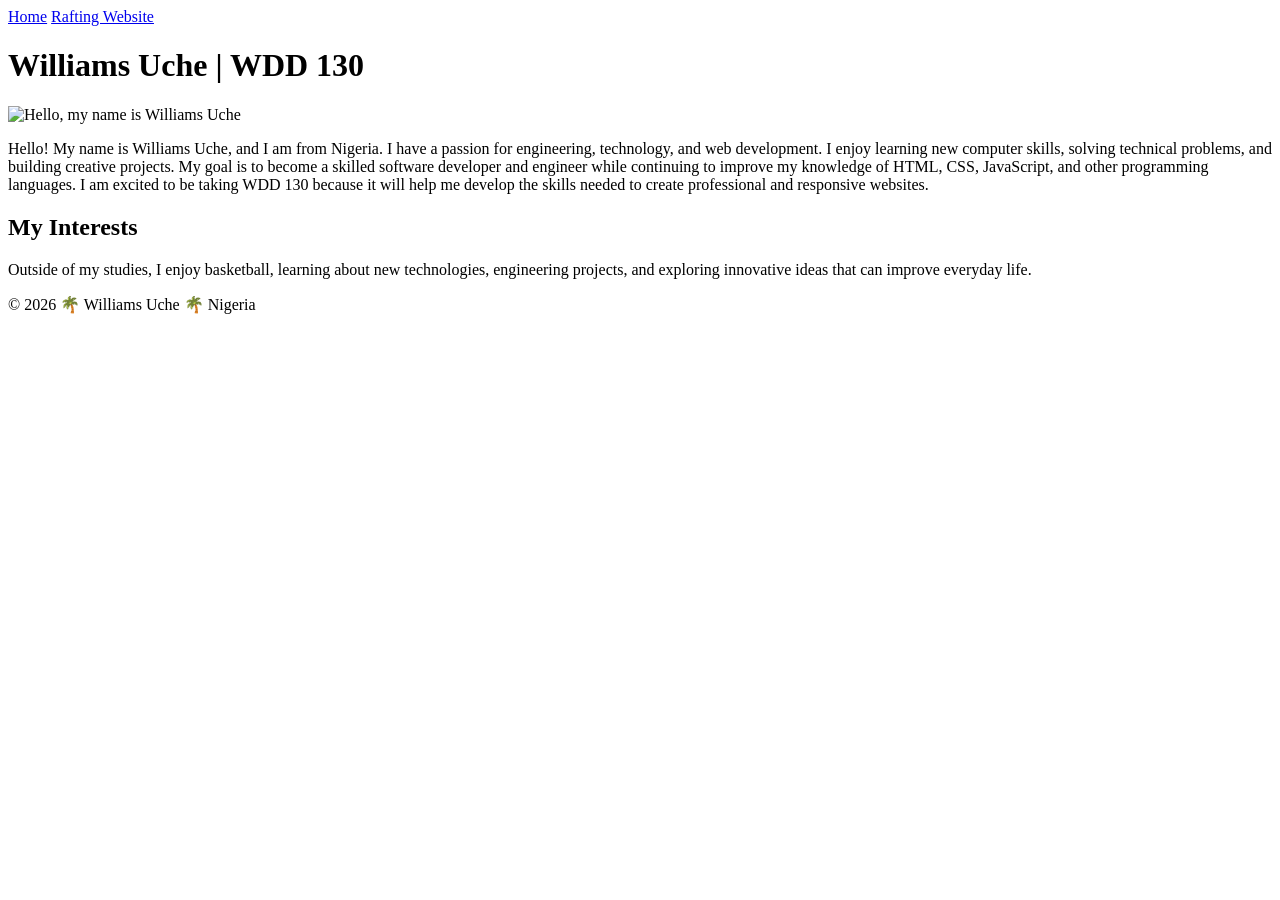
==== index.html @ f43a11a5 "week 1" ====
<!DOCTYPE html>
<html lang="en-US">

<head>
    <meta charset="UTF-8">
    <meta name="viewport" content="width=device-width, initial-scale=1.0">
    <title>Williams Uche | WDD 130</title>
</head>

<body>

    <header>
        <nav>
            <a href="#">Home</a>
            <a href="wwr/">Rafting Website</a>
        </nav>
    </header>

    <main>
        <h1>Williams Uche | WDD 130</h1>

        <img src="images/profile.jpg"
             alt="Hello, my name is Williams Uche"
             width="200">
        <p>
            Hello! My name is Williams Uche, and I am from Nigeria. I have a
            passion for engineering, technology, and web development. I enjoy
            learning new computer skills, solving technical problems, and
            building creative projects. My goal is to become a skilled software
            developer and engineer while continuing to improve my knowledge of
            HTML, CSS, JavaScript, and other programming languages. I am excited
            to be taking WDD 130 because it will help me develop the skills
            needed to create professional and responsive websites.
        </p>

        <h2>My Interests</h2>

        <p>
            Outside of my studies, I enjoy basketball, learning about new
            technologies, engineering projects, and exploring innovative ideas
            that can improve everyday life.
        </p>

    </main>

    <footer>
        <p>&copy; 2026 🌴 Williams Uche 🌴 Nigeria</p>
    </footer>

</body>

</html>
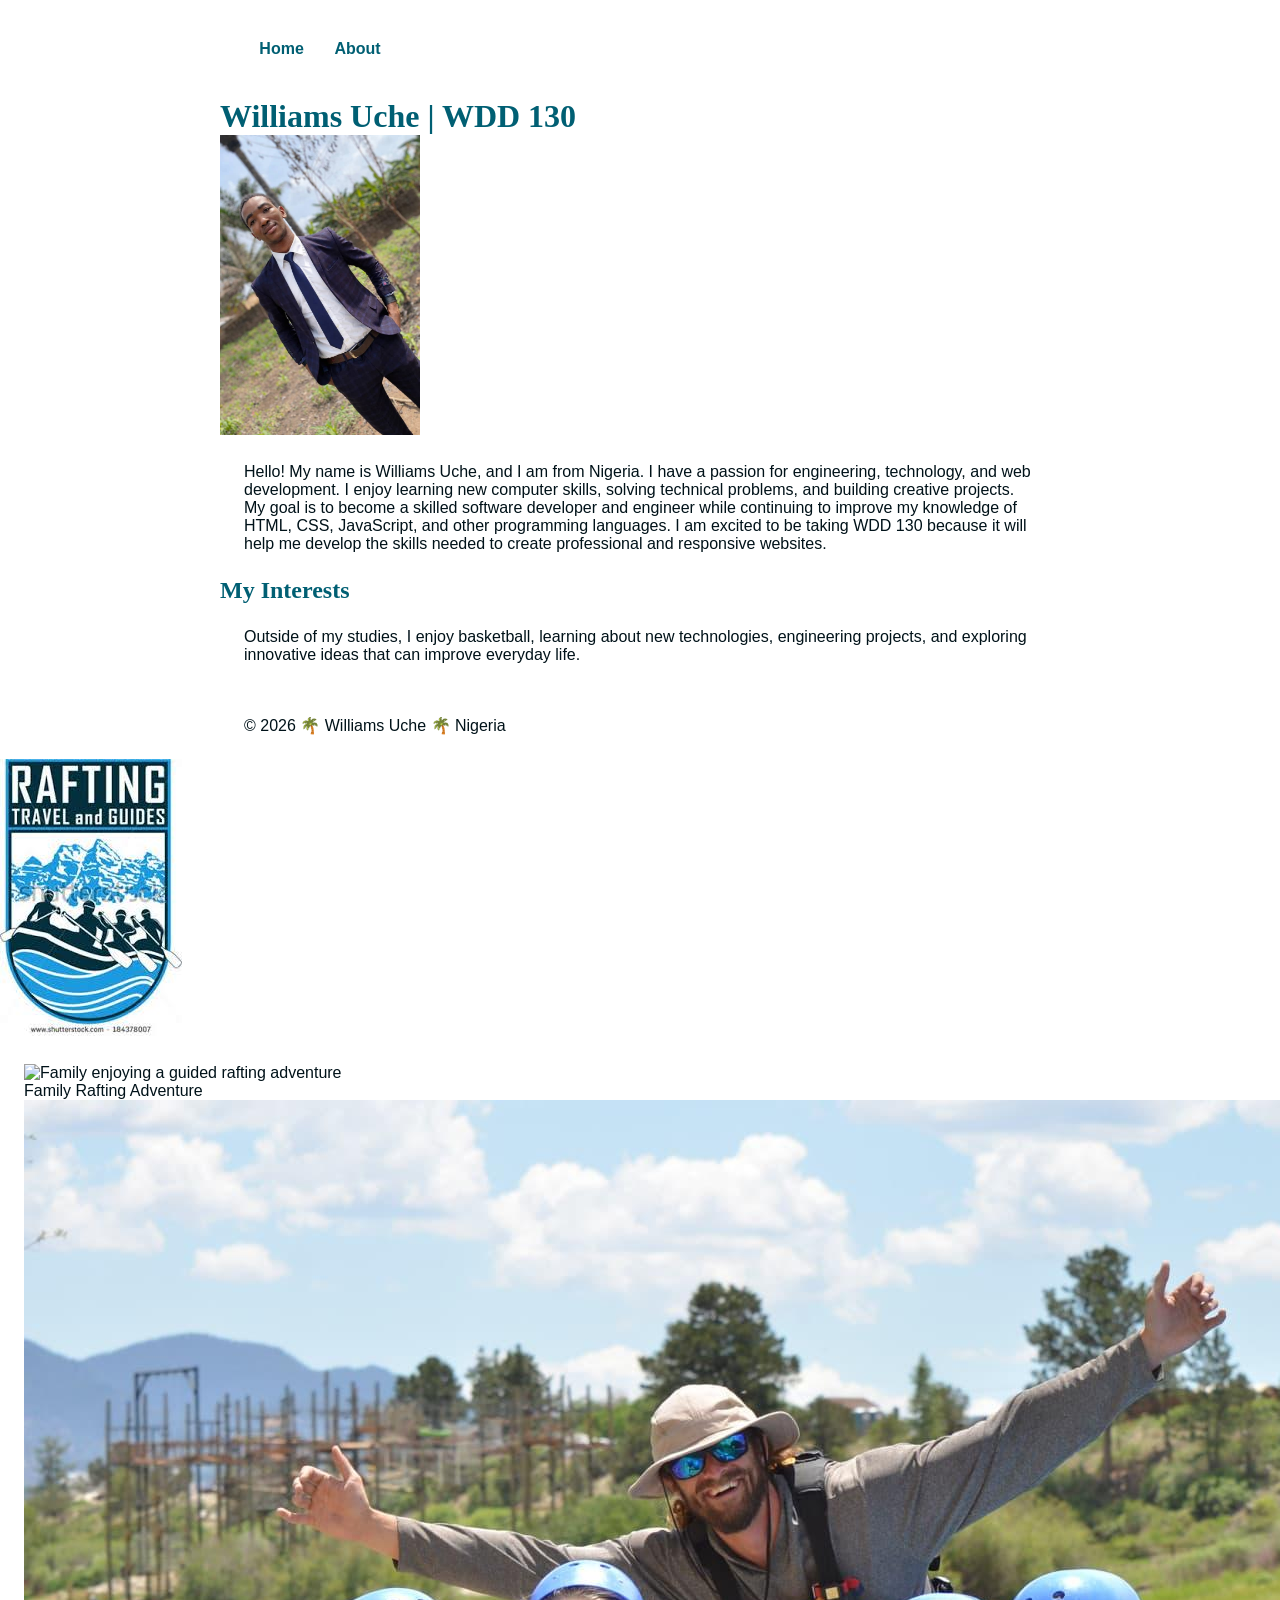
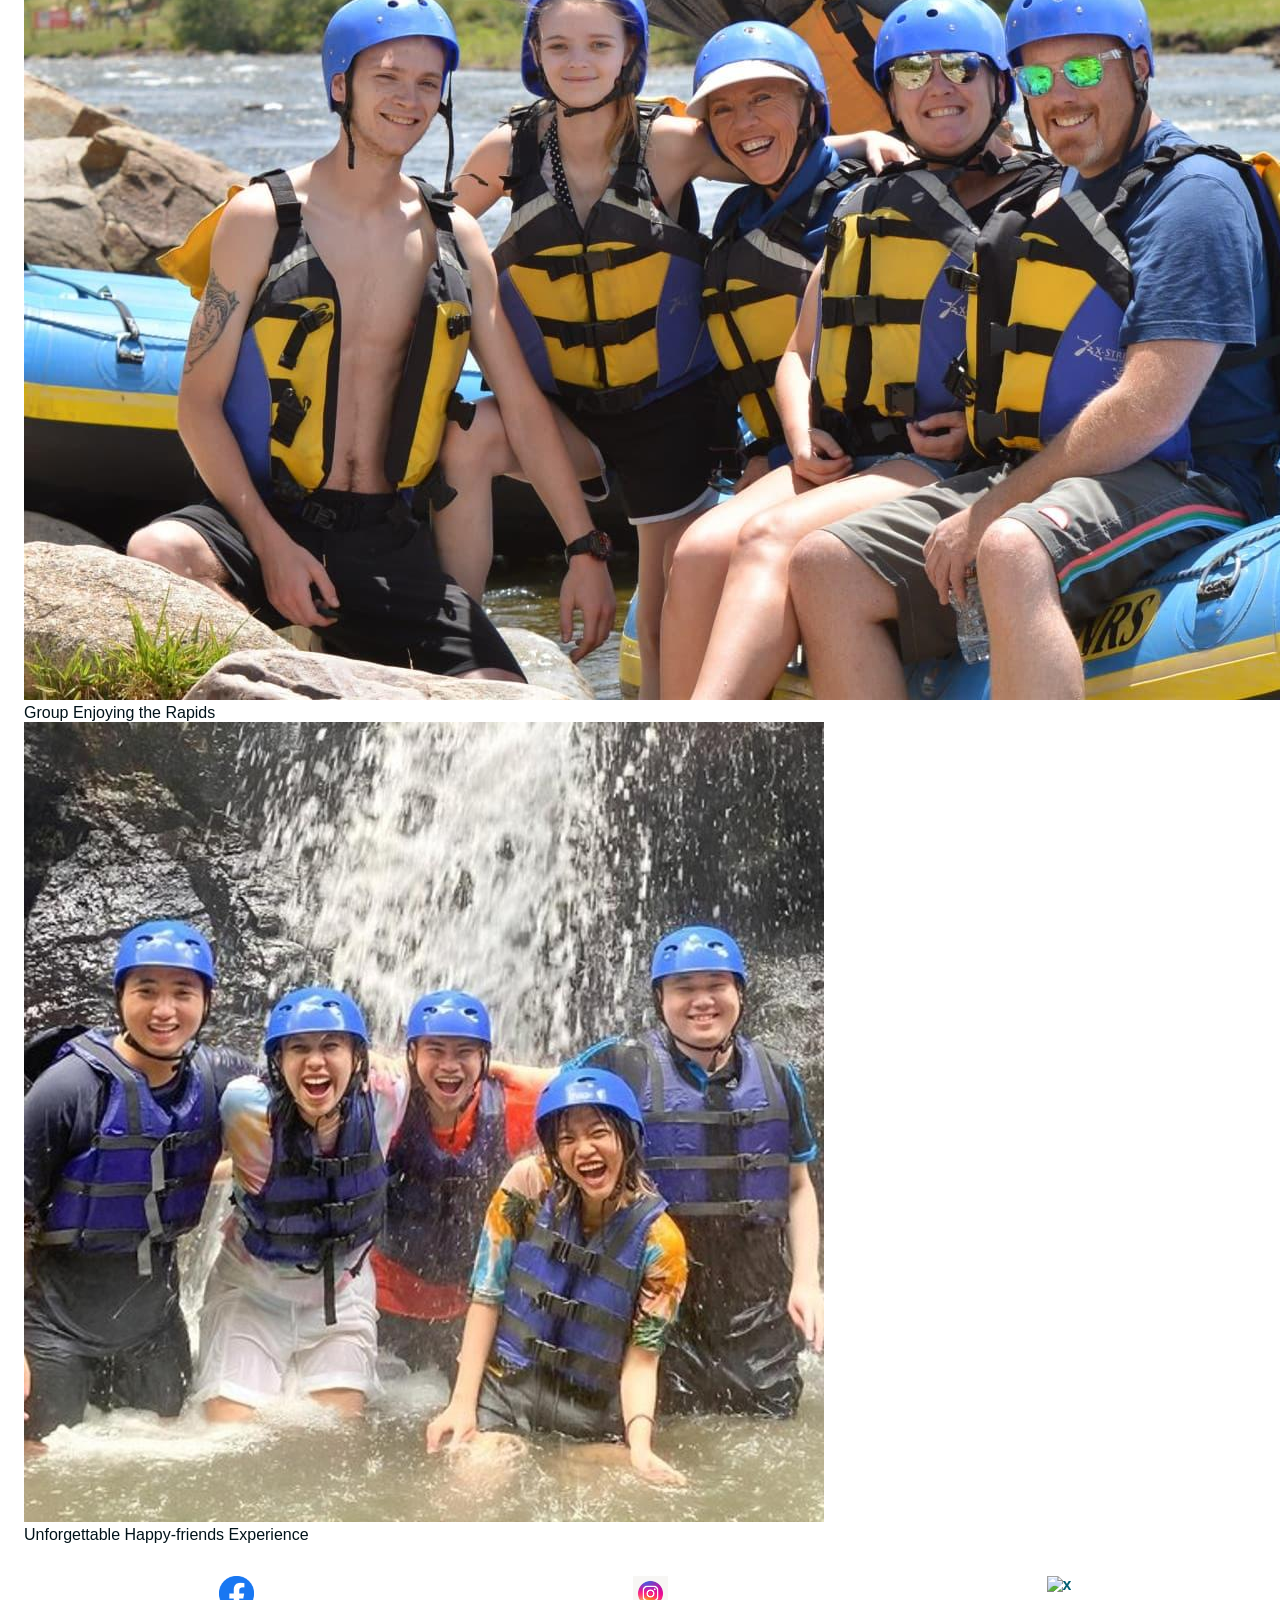
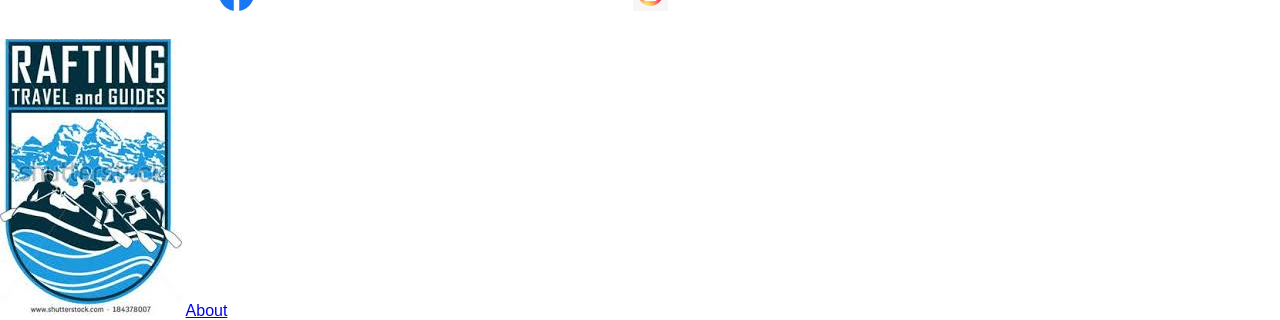
==== commit 32952a7a: "Complete WDD 130 homepage/about page" ====
--- a/index.html
+++ b/index.html
@@ -8,11 +8,10 @@
 </head>
 
 <body>
-
     <header>
         <nav>
             <a href="#">Home</a>
-            <a href="wwr/">Rafting Website</a>
+         <a href="about/about.html">About</a>
         </nav>
     </header>
 
@@ -49,4 +48,38 @@
 
 </body>
 
-</html>+</html>
+<img src="images/logo.jpg" alt="Site Logo">
+
+<section>
+    <figure>
+        <img src="images/familyadventure.jpg" alt="Family enjoying a guided rafting adventure">
+        <figcaption>Family Rafting Adventure</figcaption>
+    </figure>
+
+    <figure>
+        <img src="images/Group experience.jpg" alt="Friends enjoying a white water rafting trip">
+        <figcaption>Group Enjoying the Rapids</figcaption>
+    </figure>
+
+    <figure>
+        <img src="images/Happy-friends.jpg" alt="Group posing after a rafting adventure">
+        <figcaption>Unforgettable Happy-friends Experience</figcaption>
+    </figure>
+</section>
+<nav class="socialmedia">
+    <a href="https://facebook.com">
+    <img src="../images/facebook.png" alt="Facebook">
+    </a>
+
+    <a href="https://instagram.com">
+<img src="../images/instagram.png" alt="Instagram">
+    </a>
+
+    <a href="https://x.com">
+   <img src="../images/x.png" alt="x">
+    </a>
+</nav>
+<img src="images/logo.jpg" alt="Logo">
+<a href="about/about.html">About</a>
+<link rel="stylesheet" href="css/rafting.css">
--- a/css/rafting.css
+++ b/css/rafting.css
@@ -0,0 +1,144 @@
+:root {
+    --primary-color: #005f73;
+    --secondary-color: #0a9396;
+    --accent1-color: #001219;
+    --accent2-color: #e9d8a6;
+    --heading-font: Georgia, serif;
+    --body-font: Arial, sans-serif;
+}
+
+* {
+    margin: 0;
+    padding: 0;
+    box-sizing: border-box;
+}
+
+body {
+    font-family: var(--body-font);
+    color: var(--accent1-color);
+}
+
+header,
+main,
+footer {
+    width: 100%;
+    max-width: 840px;
+    margin: 0 auto;
+}
+
+header {
+    display: grid;
+    grid-template-columns: 200px 1fr;
+    align-items: center;
+    margin: 1rem auto;
+}
+
+header img {
+    width: 120px;
+    height: auto;
+}
+
+nav {
+    display: flex;
+    justify-content: space-around;
+    flex-wrap: wrap;
+}
+
+nav a {
+    text-decoration: none;
+    color: var(--primary-color);
+    font-weight: bold;
+}
+
+h1,
+h2 {
+    font-family: var(--heading-font);
+    color: var(--primary-color);
+}
+
+nav,
+p,
+section,
+article {
+    margin: 16px;
+    padding: 8px;
+}
+
+.hero {
+    position: relative;
+}
+
+.hero img {
+    display: block;
+    width: 100%;
+    height: auto;
+}
+
+.hero h1 {
+    position: absolute;
+    top: 20px;
+    width: 100%;
+    padding: 16px;
+    text-align: center;
+    background-color: rgba(0, 18, 25, 0.7);
+    color: white;
+}
+
+.hero article {
+    position: absolute;
+    bottom: 20px;
+    left: 20px;
+    right: 20px;
+    background-color: rgba(233, 216, 166, 0.85);
+}
+
+.hero article img {
+    float: right;
+    width: 125px;
+    height: auto;
+    margin-left: 15px;
+}
+
+footer {
+    display: flex;
+    justify-content: space-between;
+    align-items: center;
+    margin-top: 20px;
+    flex-wrap: wrap;
+}
+
+.socialmedia a {
+    text-decoration: none;
+}
+
+.socialmedia img {
+    width: 35px;
+    height: auto;
+    margin-left: 10px;
+}
+
+/* Responsive layout for smaller screens */
+@media screen and (max-width: 600px) {
+    header {
+        grid-template-columns: 1fr;
+        justify-items: center;
+    }
+
+    nav {
+        gap: 15px;
+    }
+
+    .hero article {
+        position: static;
+        margin: 10px;
+    }
+
+    .hero h1 {
+        position: static;
+    }
+
+    footer {
+        flex-direction: column;
+        text-align: center;
+    }
+}
